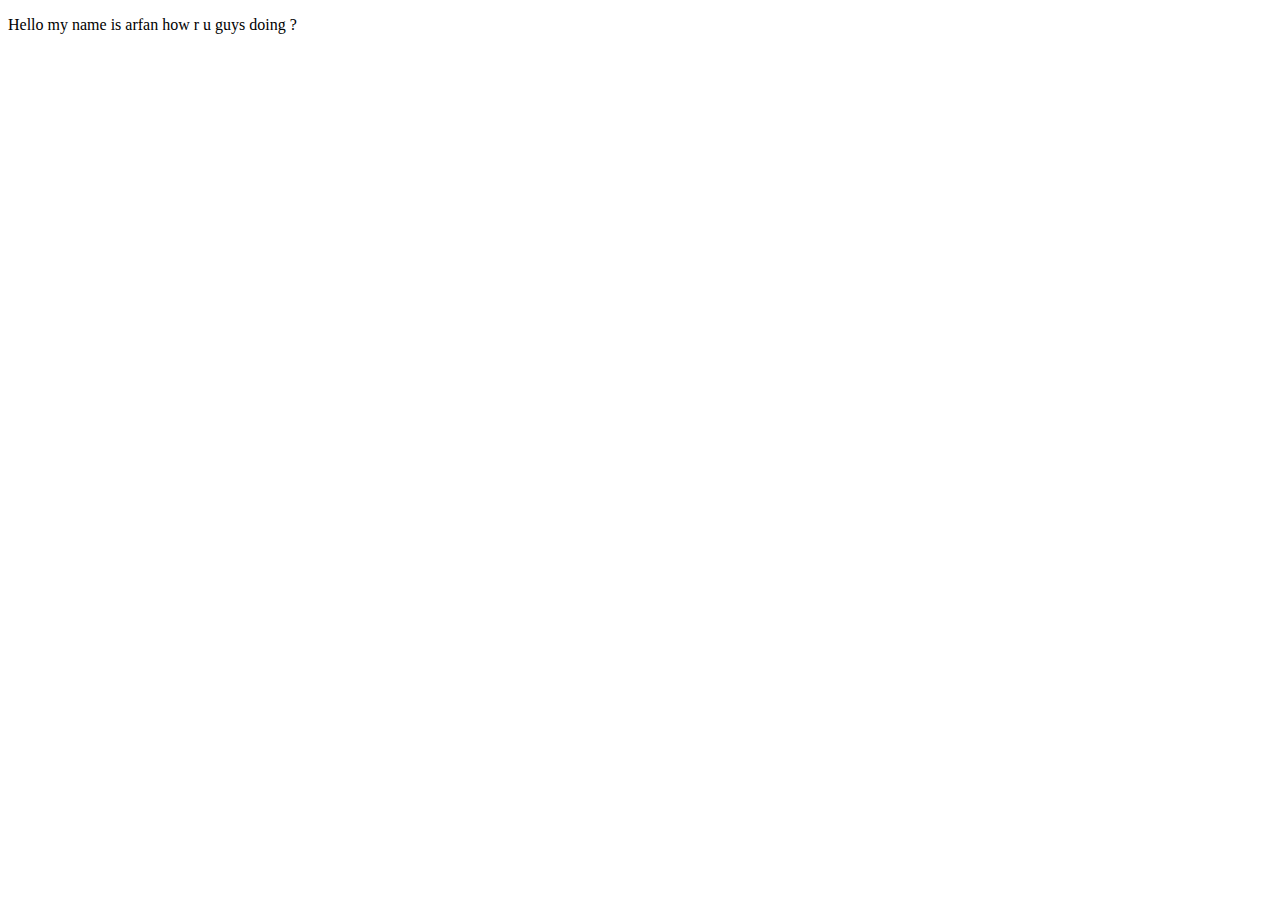
==== index.html @ c89c341e "Initial commit" ====
<!DOCTYPE html>
<html lang="en">
<head>
    <meta charset="UTF-8">
    <meta http-equiv="X-UA-Compatible" content="IE=edge">
    <meta name="viewport" content="width=device-width, initial-scale=1.0">
    <title>Document</title>
</head>
<body>
    <p> Hello my name is arfan how r u guys doing ?  </p>
    
</body>
</html>
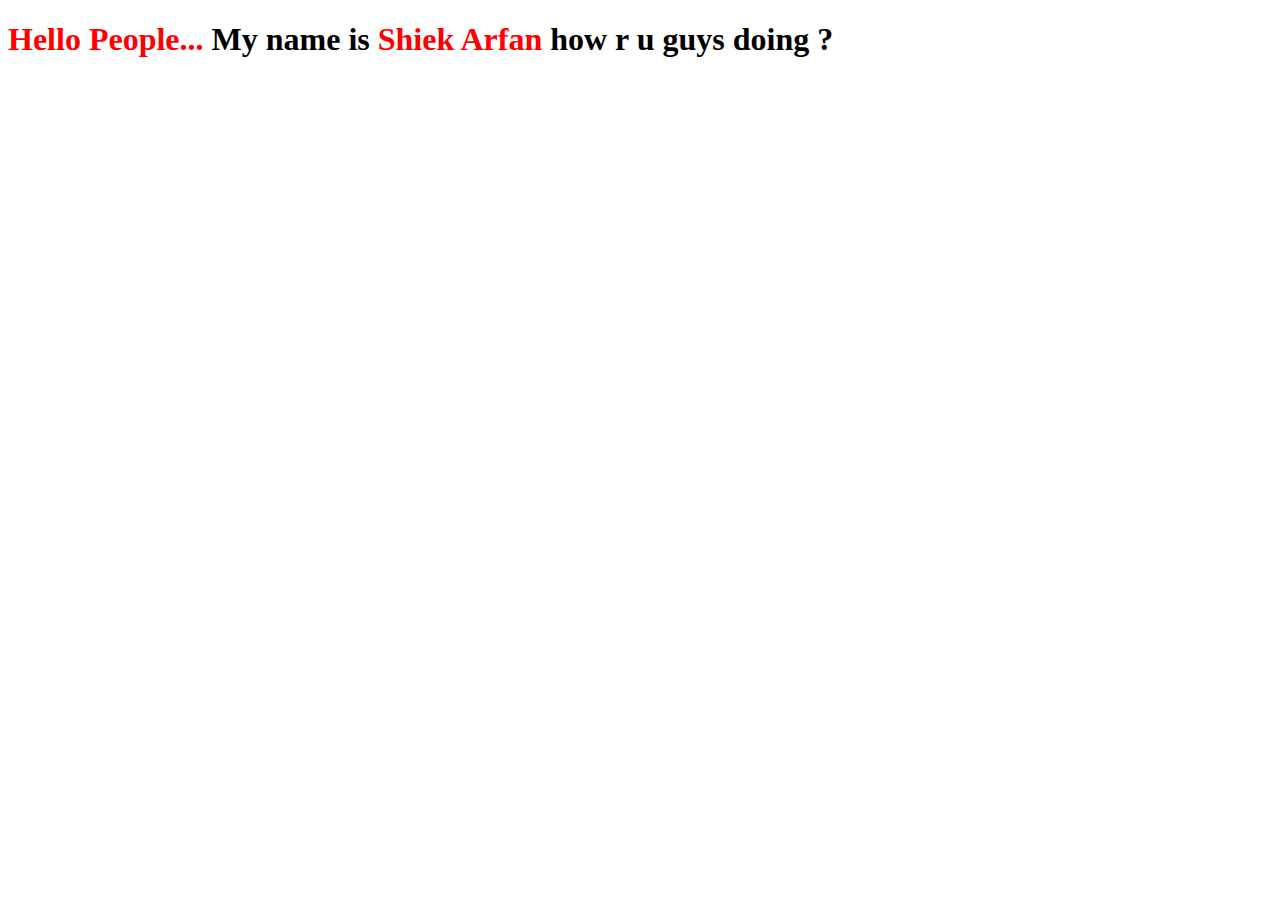
==== commit 3f3f19c5: "Commited all the files" ====
--- a/index.html
+++ b/index.html
@@ -7,7 +7,12 @@
     <title>Document</title>
 </head>
 <body>
-    <p> Hello my name is arfan how r u guys doing ?  </p>
+    <div>
+     
+    <h1><span style="color:red;">Hello People...</span>  My name is <span style="color: red;">Shiek Arfan</span> how r u guys doing ?  </h1>
+    </div>
+
+    <script type="text/javascript" src="Assignments/ArrayAssignment.js"> </script>
     
 </body>
 </html>